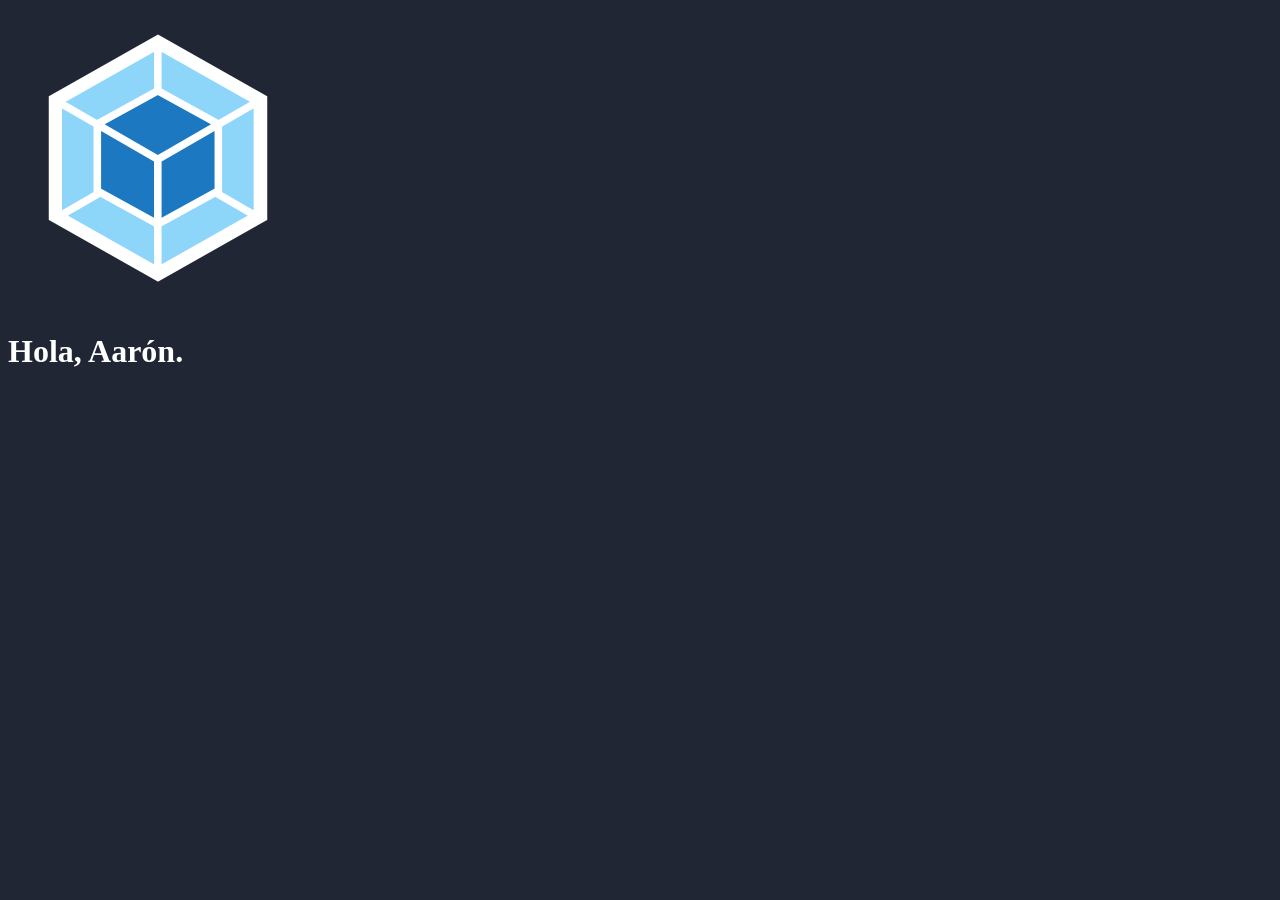
==== docs/index.html @ 66a651e0 "Adición de docs" ====
<!doctype html><html lang="en"><head><meta charset="UTF-8"/><meta name="viewport" content="width=device-width,initial-scale=1"/><title>Webpack</title><link href="main.862110eaa33c6149723c.css" rel="stylesheet"></head><body><img src="./assets/webpack-logo.png" alt="Webpack logo"><script src="main.926bfcffc336e0c89d29.js"></script></body></html>
---- docs/main.862110eaa33c6149723c.css ----
body,html{background-color:#202633}img{width:300px}
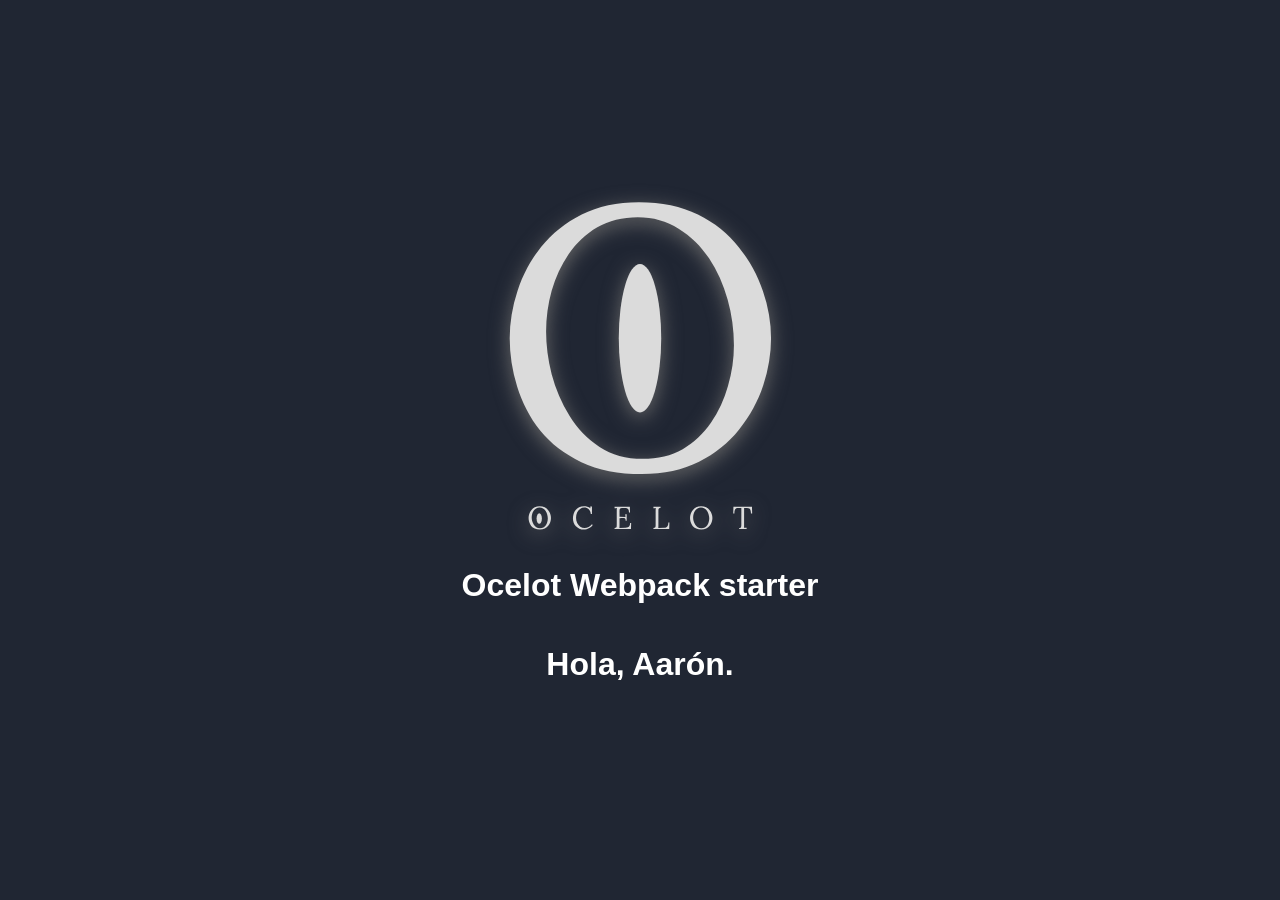
==== commit 6f0ff64a: "Modifcación de la carpeta DOCS" ====
--- a/docs/index.html
+++ b/docs/index.html
@@ -1 +1 @@
-<!doctype html><html lang="en"><head><meta charset="UTF-8"/><meta name="viewport" content="width=device-width,initial-scale=1"/><title>Webpack</title><link href="main.862110eaa33c6149723c.css" rel="stylesheet"></head><body><img src="./assets/webpack-logo.png" alt="Webpack logo"><script src="main.926bfcffc336e0c89d29.js"></script></body></html>+<!doctype html><html lang="en"><head><meta charset="UTF-8"/><meta name="viewport" content="width=device-width,initial-scale=1"/><title>Webpack</title><link href="main.a2732118bd71365a34d9.css" rel="stylesheet"></head><body><svg width="132" height="132" viewBox="0 0 132 132" fill="none" xmlns="http://www.w3.org/2000/svg"><g clip-path="url(#clip0)"><path d="M66.7038 105.24C57.8372 105.24 50.2305 103.747 43.8838 100.76C37.5372 97.7733 32.3572 93.8067 28.3438 88.86C24.4238 83.82 21.5305 78.2667 19.6638 72.2C17.7972 66.1333 16.8638 60.0667 16.8638 54C16.8638 48.12 17.8438 42.1933 19.8038 36.22C21.7638 30.1533 24.7505 24.6 28.7638 19.56C32.8705 14.52 37.9572 10.46 44.0238 7.38C50.1838 4.3 57.3705 2.76 65.5838 2.76C74.1705 2.76 81.5905 4.3 87.8438 7.38C94.0972 10.46 99.2305 14.5667 103.244 19.7C107.35 24.74 110.384 30.2467 112.344 36.22C114.397 42.1933 115.424 48.12 115.424 54C115.424 59.7867 114.444 65.7133 112.484 71.78C110.524 77.7533 107.49 83.3067 103.384 88.44C99.3705 93.48 94.3305 97.54 88.2638 100.62C82.1972 103.7 75.0105 105.24 66.7038 105.24ZM66.9838 99.5C72.7705 99.5 77.8105 98.2867 82.1038 95.86C86.3972 93.34 89.9438 90.0267 92.7438 85.92C95.6372 81.72 97.7838 77.1 99.1838 72.06C100.677 66.9267 101.424 61.7933 101.424 56.66C101.424 50.8733 100.63 45.1333 99.0438 39.44C97.4572 33.7467 95.1238 28.5667 92.0438 23.9C88.9638 19.2333 85.1372 15.5 80.5638 12.7C76.0838 9.80666 70.9505 8.35999 65.1638 8.35999C59.3772 8.35999 54.2905 9.61999 49.9038 12.14C45.6105 14.66 42.0172 18.02 39.1238 22.22C36.3238 26.3267 34.1772 30.9467 32.6838 36.08C31.2838 41.12 30.5838 46.2533 30.5838 51.48C30.5838 56.6133 31.2838 61.98 32.6838 67.58C34.1772 73.18 36.4172 78.4067 39.4038 83.26C42.3905 88.1133 46.1705 92.0333 50.7438 95.02C55.3172 98.0067 60.7305 99.5 66.9838 99.5Z" fill="#DBDBDB"/><ellipse cx="66" cy="54" rx="8" ry="28" fill="#DBDBDB"/><path d="M28.2498 126.192C27.4898 126.192 26.8378 126.064 26.2938 125.808C25.7498 125.552 25.3058 125.212 24.9618 124.788C24.6258 124.356 24.3778 123.88 24.2178 123.36C24.0578 122.84 23.9778 122.32 23.9778 121.8C23.9778 121.296 24.0618 120.788 24.2298 120.276C24.3978 119.756 24.6538 119.28 24.9978 118.848C25.3498 118.416 25.7858 118.068 26.3058 117.804C26.8338 117.54 27.4498 117.408 28.1538 117.408C28.8898 117.408 29.5258 117.54 30.0618 117.804C30.5978 118.068 31.0378 118.42 31.3818 118.86C31.7338 119.292 31.9938 119.764 32.1618 120.276C32.3378 120.788 32.4258 121.296 32.4258 121.8C32.4258 122.296 32.3418 122.804 32.1738 123.324C32.0058 123.836 31.7458 124.312 31.3938 124.752C31.0498 125.184 30.6178 125.532 30.0978 125.796C29.5778 126.06 28.9618 126.192 28.2498 126.192ZM28.2738 125.7C28.7698 125.7 29.2018 125.596 29.5698 125.388C29.9378 125.172 30.2418 124.888 30.4818 124.536C30.7298 124.176 30.9138 123.78 31.0338 123.348C31.1618 122.908 31.2258 122.468 31.2258 122.028C31.2258 121.532 31.1578 121.04 31.0218 120.552C30.8858 120.064 30.6858 119.62 30.4218 119.22C30.1578 118.82 29.8298 118.5 29.4378 118.26C29.0538 118.012 28.6138 117.888 28.1178 117.888C27.6218 117.888 27.1858 117.996 26.8098 118.212C26.4418 118.428 26.1338 118.716 25.8858 119.076C25.6458 119.428 25.4618 119.824 25.3338 120.264C25.2138 120.696 25.1538 121.136 25.1538 121.584C25.1538 122.024 25.2138 122.484 25.3338 122.964C25.4618 123.444 25.6538 123.892 25.9098 124.308C26.1658 124.724 26.4898 125.06 26.8818 125.316C27.2738 125.572 27.7378 125.7 28.2738 125.7ZM47.4491 120.276C47.3691 119.524 47.1051 118.94 46.6571 118.524C46.2171 118.108 45.6491 117.9 44.9531 117.9C44.3851 117.9 43.8691 118.06 43.4051 118.38C42.9411 118.692 42.5691 119.136 42.2891 119.712C42.0171 120.288 41.8811 120.968 41.8811 121.752C41.8811 122.504 42.0251 123.168 42.3131 123.744C42.6011 124.32 42.9891 124.768 43.4771 125.088C43.9651 125.408 44.5051 125.568 45.0971 125.568C45.6171 125.568 46.1291 125.452 46.6331 125.22C47.1371 124.98 47.5491 124.636 47.8691 124.188L48.1811 124.44C47.8371 124.912 47.4651 125.276 47.0651 125.532C46.6651 125.788 46.2651 125.96 45.8651 126.048C45.4731 126.144 45.1131 126.192 44.7851 126.192C44.1851 126.192 43.6331 126.084 43.1291 125.868C42.6331 125.652 42.2011 125.352 41.8331 124.968C41.4731 124.576 41.1931 124.124 40.9931 123.612C40.8011 123.092 40.7051 122.532 40.7051 121.932C40.7051 121.364 40.7891 120.812 40.9571 120.276C41.1331 119.74 41.3931 119.256 41.7371 118.824C42.0811 118.392 42.5131 118.048 43.0331 117.792C43.5611 117.536 44.1731 117.408 44.8691 117.408C45.7491 117.408 46.5571 117.652 47.2931 118.14L47.2331 117.492H47.8811V120.276H47.4491ZM60.5798 122.892C60.5798 122.54 60.5318 122.288 60.4358 122.136C60.3398 121.984 60.1878 121.892 59.9798 121.86C59.7718 121.828 59.4958 121.82 59.1518 121.836L58.2758 121.872V124.62C58.2758 125.036 58.2638 125.348 58.2398 125.556L60.5318 125.52C60.8838 125.512 61.1878 125.456 61.4438 125.352C61.6998 125.24 61.8998 125.048 62.0438 124.776C62.1878 124.504 62.2598 124.132 62.2598 123.66H62.6678L62.5958 126H56.4038V125.604C56.7078 125.588 56.9158 125.52 57.0278 125.4C57.1398 125.272 57.1998 125.1 57.2078 124.884C57.2238 124.66 57.2318 124.408 57.2318 124.128V118.944C57.2318 118.608 57.2438 118.32 57.2678 118.08C57.1238 118.088 56.9798 118.096 56.8358 118.104C56.6918 118.112 56.5478 118.12 56.4038 118.128V117.6H62.1758L62.2358 119.7H61.8398C61.8398 119.228 61.7678 118.872 61.6238 118.632C61.4798 118.384 61.2838 118.22 61.0358 118.14C60.7958 118.052 60.5238 118.012 60.2198 118.02L59.1878 118.044C58.8918 118.052 58.6798 118.108 58.5518 118.212C58.4238 118.316 58.3438 118.472 58.3118 118.68C58.2878 118.88 58.2758 119.144 58.2758 119.472V121.392L60.5318 121.404L60.4478 120.372H60.9758V122.892H60.5798ZM71.0686 126V125.604C71.3726 125.588 71.5806 125.52 71.6926 125.4C71.8046 125.272 71.8646 125.1 71.8726 124.884C71.8886 124.66 71.8966 124.408 71.8966 124.128V118.944C71.8966 118.608 71.9086 118.32 71.9326 118.08C71.7886 118.088 71.6446 118.096 71.5006 118.104C71.3566 118.112 71.2126 118.12 71.0686 118.128V117.6H73.7686V117.996C73.4726 118.004 73.2646 118.072 73.1446 118.2C73.0326 118.328 72.9686 118.5 72.9526 118.716C72.9446 118.932 72.9406 119.184 72.9406 119.472V124.62C72.9406 125.036 72.9286 125.348 72.9046 125.556L75.1486 125.52C75.6526 125.512 76.0326 125.352 76.2886 125.04C76.5526 124.728 76.6846 124.22 76.6846 123.516H77.0926L77.0206 126H71.0686ZM89.1357 126.192C88.3757 126.192 87.7237 126.064 87.1797 125.808C86.6357 125.552 86.1917 125.212 85.8477 124.788C85.5117 124.356 85.2637 123.88 85.1037 123.36C84.9437 122.84 84.8637 122.32 84.8637 121.8C84.8637 121.296 84.9477 120.788 85.1157 120.276C85.2837 119.756 85.5397 119.28 85.8837 118.848C86.2357 118.416 86.6717 118.068 87.1917 117.804C87.7197 117.54 88.3357 117.408 89.0397 117.408C89.7757 117.408 90.4117 117.54 90.9477 117.804C91.4837 118.068 91.9237 118.42 92.2677 118.86C92.6197 119.292 92.8797 119.764 93.0477 120.276C93.2237 120.788 93.3117 121.296 93.3117 121.8C93.3117 122.296 93.2277 122.804 93.0597 123.324C92.8917 123.836 92.6317 124.312 92.2797 124.752C91.9357 125.184 91.5037 125.532 90.9837 125.796C90.4637 126.06 89.8477 126.192 89.1357 126.192ZM89.1597 125.7C89.6557 125.7 90.0877 125.596 90.4557 125.388C90.8237 125.172 91.1277 124.888 91.3677 124.536C91.6157 124.176 91.7997 123.78 91.9197 123.348C92.0477 122.908 92.1117 122.468 92.1117 122.028C92.1117 121.532 92.0437 121.04 91.9077 120.552C91.7717 120.064 91.5717 119.62 91.3077 119.22C91.0437 118.82 90.7157 118.5 90.3237 118.26C89.9397 118.012 89.4997 117.888 89.0037 117.888C88.5077 117.888 88.0717 117.996 87.6957 118.212C87.3277 118.428 87.0197 118.716 86.7717 119.076C86.5317 119.428 86.3477 119.824 86.2197 120.264C86.0997 120.696 86.0397 121.136 86.0397 121.584C86.0397 122.024 86.0997 122.484 86.2197 122.964C86.3477 123.444 86.5397 123.892 86.7957 124.308C87.0517 124.724 87.3757 125.06 87.7677 125.316C88.1597 125.572 88.6237 125.7 89.1597 125.7ZM107.846 120.132C107.838 119.66 107.79 119.268 107.702 118.956C107.614 118.644 107.458 118.412 107.234 118.26C107.018 118.1 106.702 118.024 106.286 118.032H105.266L105.254 124.572C105.254 124.996 105.242 125.312 105.218 125.52C105.386 125.512 105.55 125.504 105.71 125.496C105.878 125.488 106.046 125.48 106.214 125.472V126H103.394V125.604C103.698 125.588 103.902 125.516 104.006 125.388C104.118 125.26 104.178 125.088 104.186 124.872C104.202 124.648 104.21 124.4 104.21 124.128L104.222 118.044L102.986 118.056C102.482 118.056 102.126 118.224 101.918 118.56C101.71 118.896 101.606 119.42 101.606 120.132H101.162L101.234 117.6H108.23L108.302 120.132H107.846Z" fill="#DBDBDB"/><ellipse cx="28" cy="122" rx="1" ry="2" fill="#DBDBDB"/></g><defs><clipPath id="clip0"><rect width="132" height="132" fill="white"/></clipPath></defs></svg><h1>Ocelot Webpack starter</h1><script src="main.926bfcffc336e0c89d29.js"></script></body></html>
--- a/docs/main.a2732118bd71365a34d9.css
+++ b/docs/main.a2732118bd71365a34d9.css
@@ -0,0 +1 @@
+body,html{margin:0;box-sizing:border-box;display:flex;flex-direction:column;justify-content:center;align-items:center;background-color:#202633;min-height:100vh;font-family:Lucida Sans,Lucida Sans Regular,Lucida Grande,Lucida Sans Unicode,Geneva,Verdana,sans-serif}svg{width:350px;height:350px;animation:imgMove 2s;animation-iteration-count:infinite;animation-direction:alternate;animation-timing-function:linear;filter:drop-shadow(0 5px 10px rgb(105,105,105))}@keyframes imgMove{0%{transform:translateY(0)}to{transform:translateY(-25px)}}
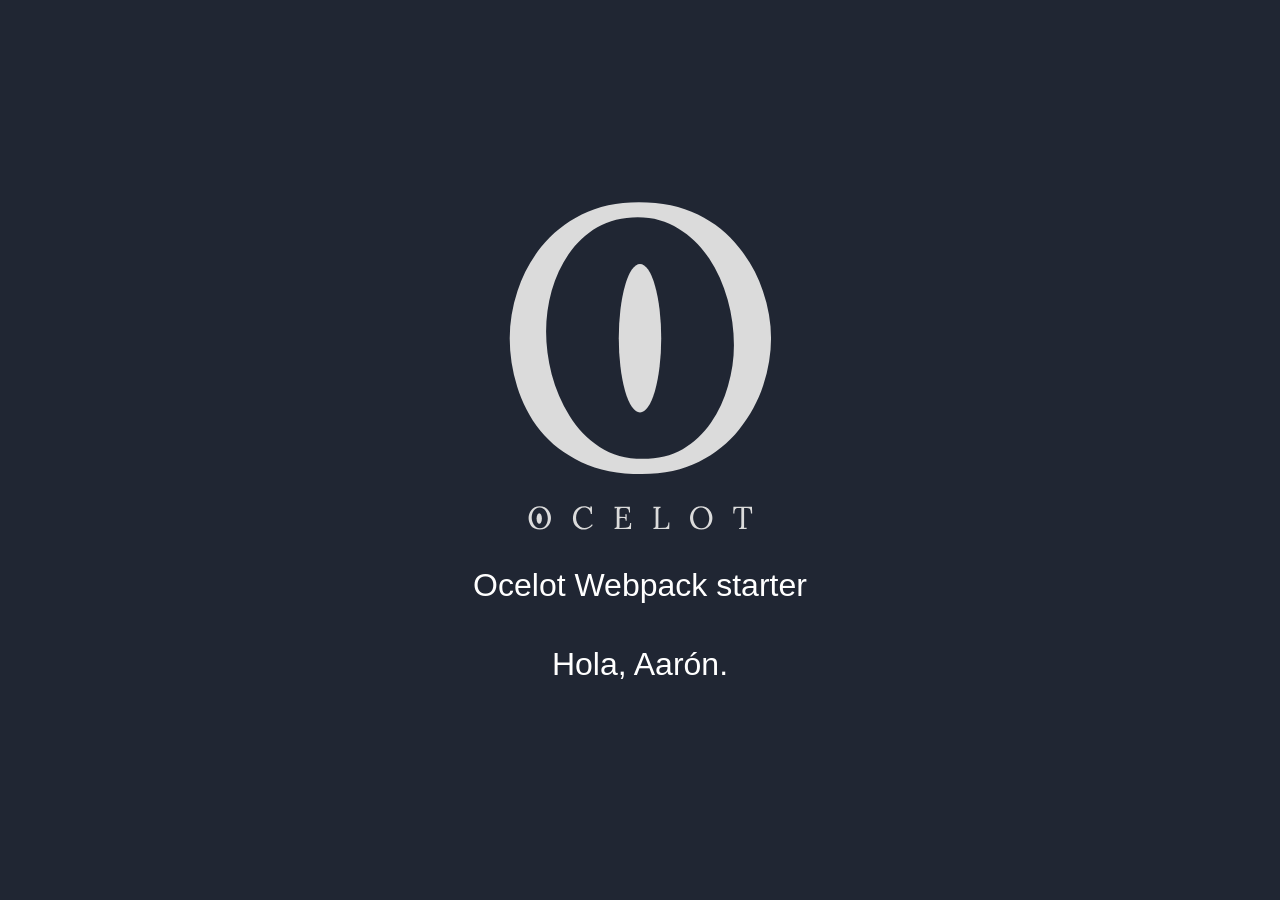
==== commit ae79cf86: "Modificación final a carpeta DOCS" ====
--- a/docs/index.html
+++ b/docs/index.html
@@ -1 +1 @@
-<!doctype html><html lang="en"><head><meta charset="UTF-8"/><meta name="viewport" content="width=device-width,initial-scale=1"/><title>Webpack</title><link href="main.a2732118bd71365a34d9.css" rel="stylesheet"></head><body><svg width="132" height="132" viewBox="0 0 132 132" fill="none" xmlns="http://www.w3.org/2000/svg"><g clip-path="url(#clip0)"><path d="M66.7038 105.24C57.8372 105.24 50.2305 103.747 43.8838 100.76C37.5372 97.7733 32.3572 93.8067 28.3438 88.86C24.4238 83.82 21.5305 78.2667 19.6638 72.2C17.7972 66.1333 16.8638 60.0667 16.8638 54C16.8638 48.12 17.8438 42.1933 19.8038 36.22C21.7638 30.1533 24.7505 24.6 28.7638 19.56C32.8705 14.52 37.9572 10.46 44.0238 7.38C50.1838 4.3 57.3705 2.76 65.5838 2.76C74.1705 2.76 81.5905 4.3 87.8438 7.38C94.0972 10.46 99.2305 14.5667 103.244 19.7C107.35 24.74 110.384 30.2467 112.344 36.22C114.397 42.1933 115.424 48.12 115.424 54C115.424 59.7867 114.444 65.7133 112.484 71.78C110.524 77.7533 107.49 83.3067 103.384 88.44C99.3705 93.48 94.3305 97.54 88.2638 100.62C82.1972 103.7 75.0105 105.24 66.7038 105.24ZM66.9838 99.5C72.7705 99.5 77.8105 98.2867 82.1038 95.86C86.3972 93.34 89.9438 90.0267 92.7438 85.92C95.6372 81.72 97.7838 77.1 99.1838 72.06C100.677 66.9267 101.424 61.7933 101.424 56.66C101.424 50.8733 100.63 45.1333 99.0438 39.44C97.4572 33.7467 95.1238 28.5667 92.0438 23.9C88.9638 19.2333 85.1372 15.5 80.5638 12.7C76.0838 9.80666 70.9505 8.35999 65.1638 8.35999C59.3772 8.35999 54.2905 9.61999 49.9038 12.14C45.6105 14.66 42.0172 18.02 39.1238 22.22C36.3238 26.3267 34.1772 30.9467 32.6838 36.08C31.2838 41.12 30.5838 46.2533 30.5838 51.48C30.5838 56.6133 31.2838 61.98 32.6838 67.58C34.1772 73.18 36.4172 78.4067 39.4038 83.26C42.3905 88.1133 46.1705 92.0333 50.7438 95.02C55.3172 98.0067 60.7305 99.5 66.9838 99.5Z" fill="#DBDBDB"/><ellipse cx="66" cy="54" rx="8" ry="28" fill="#DBDBDB"/><path d="M28.2498 126.192C27.4898 126.192 26.8378 126.064 26.2938 125.808C25.7498 125.552 25.3058 125.212 24.9618 124.788C24.6258 124.356 24.3778 123.88 24.2178 123.36C24.0578 122.84 23.9778 122.32 23.9778 121.8C23.9778 121.296 24.0618 120.788 24.2298 120.276C24.3978 119.756 24.6538 119.28 24.9978 118.848C25.3498 118.416 25.7858 118.068 26.3058 117.804C26.8338 117.54 27.4498 117.408 28.1538 117.408C28.8898 117.408 29.5258 117.54 30.0618 117.804C30.5978 118.068 31.0378 118.42 31.3818 118.86C31.7338 119.292 31.9938 119.764 32.1618 120.276C32.3378 120.788 32.4258 121.296 32.4258 121.8C32.4258 122.296 32.3418 122.804 32.1738 123.324C32.0058 123.836 31.7458 124.312 31.3938 124.752C31.0498 125.184 30.6178 125.532 30.0978 125.796C29.5778 126.06 28.9618 126.192 28.2498 126.192ZM28.2738 125.7C28.7698 125.7 29.2018 125.596 29.5698 125.388C29.9378 125.172 30.2418 124.888 30.4818 124.536C30.7298 124.176 30.9138 123.78 31.0338 123.348C31.1618 122.908 31.2258 122.468 31.2258 122.028C31.2258 121.532 31.1578 121.04 31.0218 120.552C30.8858 120.064 30.6858 119.62 30.4218 119.22C30.1578 118.82 29.8298 118.5 29.4378 118.26C29.0538 118.012 28.6138 117.888 28.1178 117.888C27.6218 117.888 27.1858 117.996 26.8098 118.212C26.4418 118.428 26.1338 118.716 25.8858 119.076C25.6458 119.428 25.4618 119.824 25.3338 120.264C25.2138 120.696 25.1538 121.136 25.1538 121.584C25.1538 122.024 25.2138 122.484 25.3338 122.964C25.4618 123.444 25.6538 123.892 25.9098 124.308C26.1658 124.724 26.4898 125.06 26.8818 125.316C27.2738 125.572 27.7378 125.7 28.2738 125.7ZM47.4491 120.276C47.3691 119.524 47.1051 118.94 46.6571 118.524C46.2171 118.108 45.6491 117.9 44.9531 117.9C44.3851 117.9 43.8691 118.06 43.4051 118.38C42.9411 118.692 42.5691 119.136 42.2891 119.712C42.0171 120.288 41.8811 120.968 41.8811 121.752C41.8811 122.504 42.0251 123.168 42.3131 123.744C42.6011 124.32 42.9891 124.768 43.4771 125.088C43.9651 125.408 44.5051 125.568 45.0971 125.568C45.6171 125.568 46.1291 125.452 46.6331 125.22C47.1371 124.98 47.5491 124.636 47.8691 124.188L48.1811 124.44C47.8371 124.912 47.4651 125.276 47.0651 125.532C46.6651 125.788 46.2651 125.96 45.8651 126.048C45.4731 126.144 45.1131 126.192 44.7851 126.192C44.1851 126.192 43.6331 126.084 43.1291 125.868C42.6331 125.652 42.2011 125.352 41.8331 124.968C41.4731 124.576 41.1931 124.124 40.9931 123.612C40.8011 123.092 40.7051 122.532 40.7051 121.932C40.7051 121.364 40.7891 120.812 40.9571 120.276C41.1331 119.74 41.3931 119.256 41.7371 118.824C42.0811 118.392 42.5131 118.048 43.0331 117.792C43.5611 117.536 44.1731 117.408 44.8691 117.408C45.7491 117.408 46.5571 117.652 47.2931 118.14L47.2331 117.492H47.8811V120.276H47.4491ZM60.5798 122.892C60.5798 122.54 60.5318 122.288 60.4358 122.136C60.3398 121.984 60.1878 121.892 59.9798 121.86C59.7718 121.828 59.4958 121.82 59.1518 121.836L58.2758 121.872V124.62C58.2758 125.036 58.2638 125.348 58.2398 125.556L60.5318 125.52C60.8838 125.512 61.1878 125.456 61.4438 125.352C61.6998 125.24 61.8998 125.048 62.0438 124.776C62.1878 124.504 62.2598 124.132 62.2598 123.66H62.6678L62.5958 126H56.4038V125.604C56.7078 125.588 56.9158 125.52 57.0278 125.4C57.1398 125.272 57.1998 125.1 57.2078 124.884C57.2238 124.66 57.2318 124.408 57.2318 124.128V118.944C57.2318 118.608 57.2438 118.32 57.2678 118.08C57.1238 118.088 56.9798 118.096 56.8358 118.104C56.6918 118.112 56.5478 118.12 56.4038 118.128V117.6H62.1758L62.2358 119.7H61.8398C61.8398 119.228 61.7678 118.872 61.6238 118.632C61.4798 118.384 61.2838 118.22 61.0358 118.14C60.7958 118.052 60.5238 118.012 60.2198 118.02L59.1878 118.044C58.8918 118.052 58.6798 118.108 58.5518 118.212C58.4238 118.316 58.3438 118.472 58.3118 118.68C58.2878 118.88 58.2758 119.144 58.2758 119.472V121.392L60.5318 121.404L60.4478 120.372H60.9758V122.892H60.5798ZM71.0686 126V125.604C71.3726 125.588 71.5806 125.52 71.6926 125.4C71.8046 125.272 71.8646 125.1 71.8726 124.884C71.8886 124.66 71.8966 124.408 71.8966 124.128V118.944C71.8966 118.608 71.9086 118.32 71.9326 118.08C71.7886 118.088 71.6446 118.096 71.5006 118.104C71.3566 118.112 71.2126 118.12 71.0686 118.128V117.6H73.7686V117.996C73.4726 118.004 73.2646 118.072 73.1446 118.2C73.0326 118.328 72.9686 118.5 72.9526 118.716C72.9446 118.932 72.9406 119.184 72.9406 119.472V124.62C72.9406 125.036 72.9286 125.348 72.9046 125.556L75.1486 125.52C75.6526 125.512 76.0326 125.352 76.2886 125.04C76.5526 124.728 76.6846 124.22 76.6846 123.516H77.0926L77.0206 126H71.0686ZM89.1357 126.192C88.3757 126.192 87.7237 126.064 87.1797 125.808C86.6357 125.552 86.1917 125.212 85.8477 124.788C85.5117 124.356 85.2637 123.88 85.1037 123.36C84.9437 122.84 84.8637 122.32 84.8637 121.8C84.8637 121.296 84.9477 120.788 85.1157 120.276C85.2837 119.756 85.5397 119.28 85.8837 118.848C86.2357 118.416 86.6717 118.068 87.1917 117.804C87.7197 117.54 88.3357 117.408 89.0397 117.408C89.7757 117.408 90.4117 117.54 90.9477 117.804C91.4837 118.068 91.9237 118.42 92.2677 118.86C92.6197 119.292 92.8797 119.764 93.0477 120.276C93.2237 120.788 93.3117 121.296 93.3117 121.8C93.3117 122.296 93.2277 122.804 93.0597 123.324C92.8917 123.836 92.6317 124.312 92.2797 124.752C91.9357 125.184 91.5037 125.532 90.9837 125.796C90.4637 126.06 89.8477 126.192 89.1357 126.192ZM89.1597 125.7C89.6557 125.7 90.0877 125.596 90.4557 125.388C90.8237 125.172 91.1277 124.888 91.3677 124.536C91.6157 124.176 91.7997 123.78 91.9197 123.348C92.0477 122.908 92.1117 122.468 92.1117 122.028C92.1117 121.532 92.0437 121.04 91.9077 120.552C91.7717 120.064 91.5717 119.62 91.3077 119.22C91.0437 118.82 90.7157 118.5 90.3237 118.26C89.9397 118.012 89.4997 117.888 89.0037 117.888C88.5077 117.888 88.0717 117.996 87.6957 118.212C87.3277 118.428 87.0197 118.716 86.7717 119.076C86.5317 119.428 86.3477 119.824 86.2197 120.264C86.0997 120.696 86.0397 121.136 86.0397 121.584C86.0397 122.024 86.0997 122.484 86.2197 122.964C86.3477 123.444 86.5397 123.892 86.7957 124.308C87.0517 124.724 87.3757 125.06 87.7677 125.316C88.1597 125.572 88.6237 125.7 89.1597 125.7ZM107.846 120.132C107.838 119.66 107.79 119.268 107.702 118.956C107.614 118.644 107.458 118.412 107.234 118.26C107.018 118.1 106.702 118.024 106.286 118.032H105.266L105.254 124.572C105.254 124.996 105.242 125.312 105.218 125.52C105.386 125.512 105.55 125.504 105.71 125.496C105.878 125.488 106.046 125.48 106.214 125.472V126H103.394V125.604C103.698 125.588 103.902 125.516 104.006 125.388C104.118 125.26 104.178 125.088 104.186 124.872C104.202 124.648 104.21 124.4 104.21 124.128L104.222 118.044L102.986 118.056C102.482 118.056 102.126 118.224 101.918 118.56C101.71 118.896 101.606 119.42 101.606 120.132H101.162L101.234 117.6H108.23L108.302 120.132H107.846Z" fill="#DBDBDB"/><ellipse cx="28" cy="122" rx="1" ry="2" fill="#DBDBDB"/></g><defs><clipPath id="clip0"><rect width="132" height="132" fill="white"/></clipPath></defs></svg><h1>Ocelot Webpack starter</h1><script src="main.926bfcffc336e0c89d29.js"></script></body></html>+<!doctype html><html lang="en"><head><meta charset="UTF-8"/><meta name="viewport" content="width=device-width,initial-scale=1"/><title>Webpack</title><link href="main.4b477c302b1d86e983ea.css" rel="stylesheet"></head><body><svg width="132" height="132" viewBox="0 0 132 132" fill="none" xmlns="http://www.w3.org/2000/svg"><g clip-path="url(#clip0)"><path d="M66.7038 105.24C57.8372 105.24 50.2305 103.747 43.8838 100.76C37.5372 97.7733 32.3572 93.8067 28.3438 88.86C24.4238 83.82 21.5305 78.2667 19.6638 72.2C17.7972 66.1333 16.8638 60.0667 16.8638 54C16.8638 48.12 17.8438 42.1933 19.8038 36.22C21.7638 30.1533 24.7505 24.6 28.7638 19.56C32.8705 14.52 37.9572 10.46 44.0238 7.38C50.1838 4.3 57.3705 2.76 65.5838 2.76C74.1705 2.76 81.5905 4.3 87.8438 7.38C94.0972 10.46 99.2305 14.5667 103.244 19.7C107.35 24.74 110.384 30.2467 112.344 36.22C114.397 42.1933 115.424 48.12 115.424 54C115.424 59.7867 114.444 65.7133 112.484 71.78C110.524 77.7533 107.49 83.3067 103.384 88.44C99.3705 93.48 94.3305 97.54 88.2638 100.62C82.1972 103.7 75.0105 105.24 66.7038 105.24ZM66.9838 99.5C72.7705 99.5 77.8105 98.2867 82.1038 95.86C86.3972 93.34 89.9438 90.0267 92.7438 85.92C95.6372 81.72 97.7838 77.1 99.1838 72.06C100.677 66.9267 101.424 61.7933 101.424 56.66C101.424 50.8733 100.63 45.1333 99.0438 39.44C97.4572 33.7467 95.1238 28.5667 92.0438 23.9C88.9638 19.2333 85.1372 15.5 80.5638 12.7C76.0838 9.80666 70.9505 8.35999 65.1638 8.35999C59.3772 8.35999 54.2905 9.61999 49.9038 12.14C45.6105 14.66 42.0172 18.02 39.1238 22.22C36.3238 26.3267 34.1772 30.9467 32.6838 36.08C31.2838 41.12 30.5838 46.2533 30.5838 51.48C30.5838 56.6133 31.2838 61.98 32.6838 67.58C34.1772 73.18 36.4172 78.4067 39.4038 83.26C42.3905 88.1133 46.1705 92.0333 50.7438 95.02C55.3172 98.0067 60.7305 99.5 66.9838 99.5Z" fill="#DBDBDB"/><ellipse cx="66" cy="54" rx="8" ry="28" fill="#DBDBDB"/><path d="M28.2498 126.192C27.4898 126.192 26.8378 126.064 26.2938 125.808C25.7498 125.552 25.3058 125.212 24.9618 124.788C24.6258 124.356 24.3778 123.88 24.2178 123.36C24.0578 122.84 23.9778 122.32 23.9778 121.8C23.9778 121.296 24.0618 120.788 24.2298 120.276C24.3978 119.756 24.6538 119.28 24.9978 118.848C25.3498 118.416 25.7858 118.068 26.3058 117.804C26.8338 117.54 27.4498 117.408 28.1538 117.408C28.8898 117.408 29.5258 117.54 30.0618 117.804C30.5978 118.068 31.0378 118.42 31.3818 118.86C31.7338 119.292 31.9938 119.764 32.1618 120.276C32.3378 120.788 32.4258 121.296 32.4258 121.8C32.4258 122.296 32.3418 122.804 32.1738 123.324C32.0058 123.836 31.7458 124.312 31.3938 124.752C31.0498 125.184 30.6178 125.532 30.0978 125.796C29.5778 126.06 28.9618 126.192 28.2498 126.192ZM28.2738 125.7C28.7698 125.7 29.2018 125.596 29.5698 125.388C29.9378 125.172 30.2418 124.888 30.4818 124.536C30.7298 124.176 30.9138 123.78 31.0338 123.348C31.1618 122.908 31.2258 122.468 31.2258 122.028C31.2258 121.532 31.1578 121.04 31.0218 120.552C30.8858 120.064 30.6858 119.62 30.4218 119.22C30.1578 118.82 29.8298 118.5 29.4378 118.26C29.0538 118.012 28.6138 117.888 28.1178 117.888C27.6218 117.888 27.1858 117.996 26.8098 118.212C26.4418 118.428 26.1338 118.716 25.8858 119.076C25.6458 119.428 25.4618 119.824 25.3338 120.264C25.2138 120.696 25.1538 121.136 25.1538 121.584C25.1538 122.024 25.2138 122.484 25.3338 122.964C25.4618 123.444 25.6538 123.892 25.9098 124.308C26.1658 124.724 26.4898 125.06 26.8818 125.316C27.2738 125.572 27.7378 125.7 28.2738 125.7ZM47.4491 120.276C47.3691 119.524 47.1051 118.94 46.6571 118.524C46.2171 118.108 45.6491 117.9 44.9531 117.9C44.3851 117.9 43.8691 118.06 43.4051 118.38C42.9411 118.692 42.5691 119.136 42.2891 119.712C42.0171 120.288 41.8811 120.968 41.8811 121.752C41.8811 122.504 42.0251 123.168 42.3131 123.744C42.6011 124.32 42.9891 124.768 43.4771 125.088C43.9651 125.408 44.5051 125.568 45.0971 125.568C45.6171 125.568 46.1291 125.452 46.6331 125.22C47.1371 124.98 47.5491 124.636 47.8691 124.188L48.1811 124.44C47.8371 124.912 47.4651 125.276 47.0651 125.532C46.6651 125.788 46.2651 125.96 45.8651 126.048C45.4731 126.144 45.1131 126.192 44.7851 126.192C44.1851 126.192 43.6331 126.084 43.1291 125.868C42.6331 125.652 42.2011 125.352 41.8331 124.968C41.4731 124.576 41.1931 124.124 40.9931 123.612C40.8011 123.092 40.7051 122.532 40.7051 121.932C40.7051 121.364 40.7891 120.812 40.9571 120.276C41.1331 119.74 41.3931 119.256 41.7371 118.824C42.0811 118.392 42.5131 118.048 43.0331 117.792C43.5611 117.536 44.1731 117.408 44.8691 117.408C45.7491 117.408 46.5571 117.652 47.2931 118.14L47.2331 117.492H47.8811V120.276H47.4491ZM60.5798 122.892C60.5798 122.54 60.5318 122.288 60.4358 122.136C60.3398 121.984 60.1878 121.892 59.9798 121.86C59.7718 121.828 59.4958 121.82 59.1518 121.836L58.2758 121.872V124.62C58.2758 125.036 58.2638 125.348 58.2398 125.556L60.5318 125.52C60.8838 125.512 61.1878 125.456 61.4438 125.352C61.6998 125.24 61.8998 125.048 62.0438 124.776C62.1878 124.504 62.2598 124.132 62.2598 123.66H62.6678L62.5958 126H56.4038V125.604C56.7078 125.588 56.9158 125.52 57.0278 125.4C57.1398 125.272 57.1998 125.1 57.2078 124.884C57.2238 124.66 57.2318 124.408 57.2318 124.128V118.944C57.2318 118.608 57.2438 118.32 57.2678 118.08C57.1238 118.088 56.9798 118.096 56.8358 118.104C56.6918 118.112 56.5478 118.12 56.4038 118.128V117.6H62.1758L62.2358 119.7H61.8398C61.8398 119.228 61.7678 118.872 61.6238 118.632C61.4798 118.384 61.2838 118.22 61.0358 118.14C60.7958 118.052 60.5238 118.012 60.2198 118.02L59.1878 118.044C58.8918 118.052 58.6798 118.108 58.5518 118.212C58.4238 118.316 58.3438 118.472 58.3118 118.68C58.2878 118.88 58.2758 119.144 58.2758 119.472V121.392L60.5318 121.404L60.4478 120.372H60.9758V122.892H60.5798ZM71.0686 126V125.604C71.3726 125.588 71.5806 125.52 71.6926 125.4C71.8046 125.272 71.8646 125.1 71.8726 124.884C71.8886 124.66 71.8966 124.408 71.8966 124.128V118.944C71.8966 118.608 71.9086 118.32 71.9326 118.08C71.7886 118.088 71.6446 118.096 71.5006 118.104C71.3566 118.112 71.2126 118.12 71.0686 118.128V117.6H73.7686V117.996C73.4726 118.004 73.2646 118.072 73.1446 118.2C73.0326 118.328 72.9686 118.5 72.9526 118.716C72.9446 118.932 72.9406 119.184 72.9406 119.472V124.62C72.9406 125.036 72.9286 125.348 72.9046 125.556L75.1486 125.52C75.6526 125.512 76.0326 125.352 76.2886 125.04C76.5526 124.728 76.6846 124.22 76.6846 123.516H77.0926L77.0206 126H71.0686ZM89.1357 126.192C88.3757 126.192 87.7237 126.064 87.1797 125.808C86.6357 125.552 86.1917 125.212 85.8477 124.788C85.5117 124.356 85.2637 123.88 85.1037 123.36C84.9437 122.84 84.8637 122.32 84.8637 121.8C84.8637 121.296 84.9477 120.788 85.1157 120.276C85.2837 119.756 85.5397 119.28 85.8837 118.848C86.2357 118.416 86.6717 118.068 87.1917 117.804C87.7197 117.54 88.3357 117.408 89.0397 117.408C89.7757 117.408 90.4117 117.54 90.9477 117.804C91.4837 118.068 91.9237 118.42 92.2677 118.86C92.6197 119.292 92.8797 119.764 93.0477 120.276C93.2237 120.788 93.3117 121.296 93.3117 121.8C93.3117 122.296 93.2277 122.804 93.0597 123.324C92.8917 123.836 92.6317 124.312 92.2797 124.752C91.9357 125.184 91.5037 125.532 90.9837 125.796C90.4637 126.06 89.8477 126.192 89.1357 126.192ZM89.1597 125.7C89.6557 125.7 90.0877 125.596 90.4557 125.388C90.8237 125.172 91.1277 124.888 91.3677 124.536C91.6157 124.176 91.7997 123.78 91.9197 123.348C92.0477 122.908 92.1117 122.468 92.1117 122.028C92.1117 121.532 92.0437 121.04 91.9077 120.552C91.7717 120.064 91.5717 119.62 91.3077 119.22C91.0437 118.82 90.7157 118.5 90.3237 118.26C89.9397 118.012 89.4997 117.888 89.0037 117.888C88.5077 117.888 88.0717 117.996 87.6957 118.212C87.3277 118.428 87.0197 118.716 86.7717 119.076C86.5317 119.428 86.3477 119.824 86.2197 120.264C86.0997 120.696 86.0397 121.136 86.0397 121.584C86.0397 122.024 86.0997 122.484 86.2197 122.964C86.3477 123.444 86.5397 123.892 86.7957 124.308C87.0517 124.724 87.3757 125.06 87.7677 125.316C88.1597 125.572 88.6237 125.7 89.1597 125.7ZM107.846 120.132C107.838 119.66 107.79 119.268 107.702 118.956C107.614 118.644 107.458 118.412 107.234 118.26C107.018 118.1 106.702 118.024 106.286 118.032H105.266L105.254 124.572C105.254 124.996 105.242 125.312 105.218 125.52C105.386 125.512 105.55 125.504 105.71 125.496C105.878 125.488 106.046 125.48 106.214 125.472V126H103.394V125.604C103.698 125.588 103.902 125.516 104.006 125.388C104.118 125.26 104.178 125.088 104.186 124.872C104.202 124.648 104.21 124.4 104.21 124.128L104.222 118.044L102.986 118.056C102.482 118.056 102.126 118.224 101.918 118.56C101.71 118.896 101.606 119.42 101.606 120.132H101.162L101.234 117.6H108.23L108.302 120.132H107.846Z" fill="#DBDBDB"/><ellipse cx="28" cy="122" rx="1" ry="2" fill="#DBDBDB"/></g><defs><clipPath id="clip0"><rect width="132" height="132" fill="white"/></clipPath></defs></svg><h1>Ocelot Webpack starter</h1><script src="main.510679ea49d949a672da.js"></script></body></html>
--- a/docs/main.4b477c302b1d86e983ea.css
+++ b/docs/main.4b477c302b1d86e983ea.css
@@ -0,0 +1 @@
+body,html{margin:0;box-sizing:border-box;display:flex;flex-direction:column;justify-content:center;align-items:center;background-color:#202633;min-height:100vh;font-family:Lucida Sans,Lucida Sans Regular,Lucida Grande,Lucida Sans Unicode,Geneva,Verdana,sans-serif}svg{width:350px;height:350px;animation:imgMove 2s;animation-iteration-count:infinite;animation-direction:alternate;animation-timing-function:linear}@keyframes imgMove{0%{transform:translateY(0)}to{transform:translateY(-25px)}}
